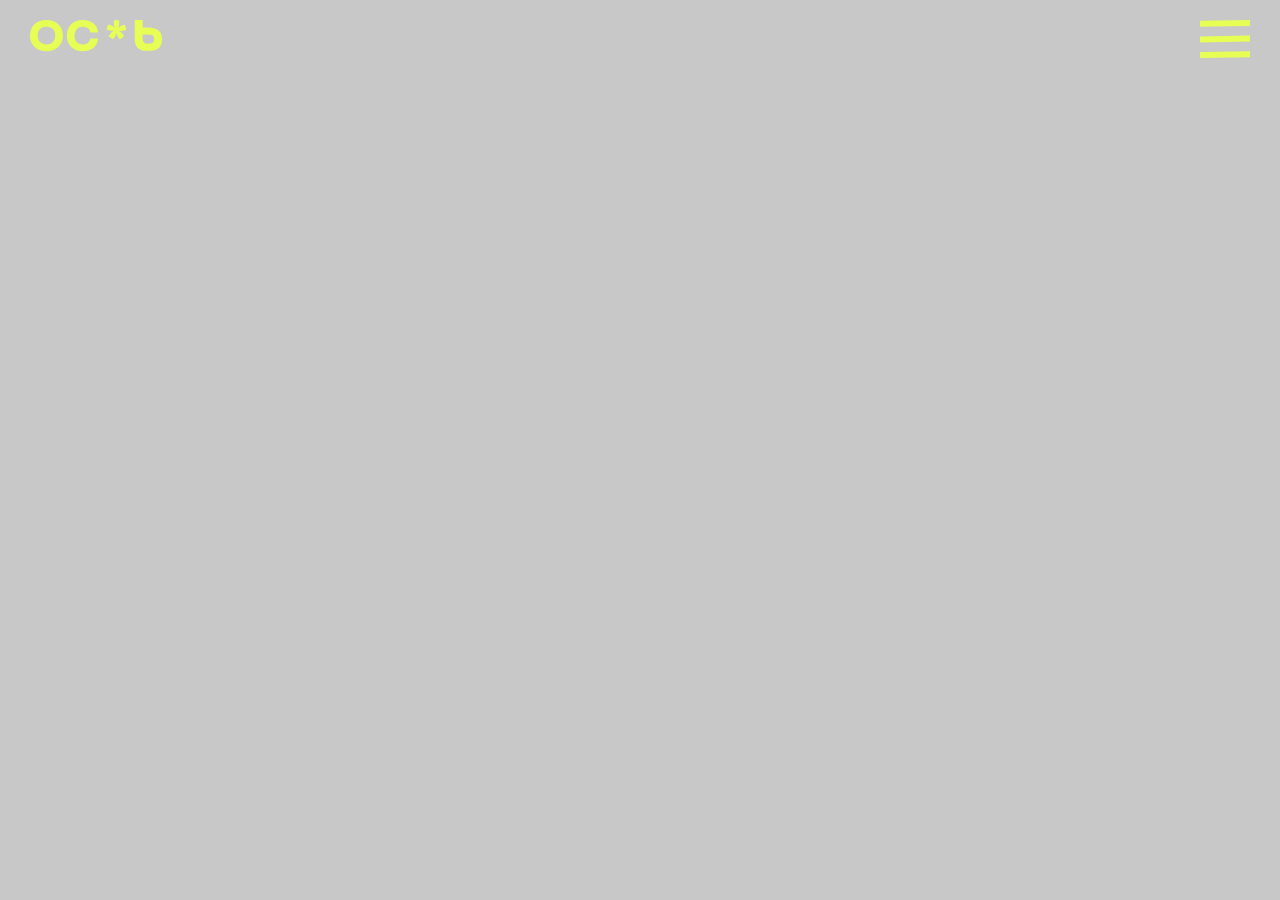
==== index.html @ 0548953c "Add files via upload" ====
<!DOCTYPE html>
<html lang="en">

<head>
    <meta charset="UTF-8">
    <meta name="viewport" content="width=device-width, initial-scale=1.0">
    <title>ocb store</title>
    <link rel="stylesheet" href="style.css">
</head>
<body>
<section id="header">
    <a href="index.html"><img src="img/logo.svg" class="" alt=""></a>
    <a href="cart.html"><i class="1"><img src="img/cart.svg"></i></a>
</section>
</body>
---- style.css ----
@import url(font/stylesheet.css);

* {
    margin: 0;
    padding: 0;
    box-sizing: border-box;
    font-family: 'Neue Machina';
}
h1 {
    font-weight: 900;
    font-size: 30px;
    line-height: 64px;
    color: #222;
}

h2 {
    font-size: 24px;
    font-weight: 800;
    line-height: 48px;
    color: #222;
}

h3 {
    font-size: 18px;
    font-weight: normal;
    line-height: 48px;
    color: #222;
}

p {
    font-weight: normal;
    font-size: 18px;
    line-height: 24px;
    color: #222;
}

body {
    background-color: #C8C8C8;
    width: 100%;
    display: flex;
    flex-direction: column;
}

#header {
    display: flex;
    position: fixed;
    width: 100%;
    align-items: top;
    justify-content: space-between;
    padding: 20px 30px;
}


#footer {
    display: flex;
    align-items: center;
    justify-content: space-between;
    padding: 40px 40px;
    margin-top: auto;
    background-color: #737373;
}
#links {
    display: flex;
}

#links a {
    padding-top: 10px;
    padding-right: 40px;
    font-size: 18px;
    font-weight: 800;
    text-decoration: none;
    color: #E7FF54;
}
#links .link1 {
    padding-right: 40px;
}

#links .link1 .insta:hover {
    transition: 0.2s ease;
    color: white;
}


#links p {
    font-size: 18px;
    line-height: auto;
    padding: 12px 0px;
    font-weight: normal;
    text-decoration: none;
    color: #E7FF54;
}

#tiktok {
    padding-left: 40px;
}

#info {
    display: flex;
    align-items: space-between;
    justify-content: center;
}
#info li{
    list-style: none;
    padding-right: 60px;
}
#info li a{
    text-decoration: none;
    font-size: 18px;
    font-weight: 800;
    color: white;
}

#info li a:hover {
    color: #E7FF54;
    transition: 0.2s ease;
}


/* store */

.product img:hover {
    cursor: pointer;
}

#products {
    padding: 20px 60px;
    display: flex;
    flex-wrap: wrap;
    justify-content: space-between;
}

#products .product {
    align-items: center;
    justify-items: center;
    justify-content: center;
    text-align: center;
    padding: 90px 90px;
    width: 50%;
    min-width: 500px;
}

#products h2 {
    margin-top: 30px;
}

#products h3 {
    font-size: 24px;
}



/* product page */

#header-prod{
    display: flex;
    position: fixed;
    width: 100%;
    align-items: top;
    justify-content: space-between;
    padding: 20px 30px;
}

#prod-details{
    display: flex;
}
#prod-details .big-prod-img {
    width: 45%;
    margin: 3%;
}

.mini-img-group {
    width: 100%;
    margin-top: 80px;
    display: flex;
    height: 20px;
    align-items: center;
    justify-content: space-between;
}
.mini-img-group button{
    width: 70px;
    height: 70px;
    border: none;
    background: none;
}
.mini-img-group button:hover{
    cursor: pointer;
    background: #AAAAAA;
}
.big-prod-img {
    padding: 5% 5%;
}

.mini-img-col {
    flex-basis: 15%;
    cursor: pointer;
}

.s-prod-dis{
    width: 40%;
    margin-top: 8%;
    margin-left: 4%;
    justify-content: space-between;
}


.s-prod-dis .price {
    padding-top: 5px;
    font-weight: normal;
}

.s-prod-dis button {
    text-decoration: none;
    text-align: center;
    font-size: 18px;
    border: none;
    width: 140px;
    height: 50px;
    padding-top: 4px;
    background: #E7FF54;
    margin-top: 30px;
}
.s-prod-dis button:hover {
    cursor: pointer;
    background-color: #737373;
    color: #E7FF54;
}

.s-prod-dis .size-button {
    text-decoration: none;
    text-align: center;
    font-size: 18px;
    border: none;
    width: 40px;
    height: 40px;
    background: #AAAAAA;
    margin-right: 20px;
    margin-top: 35px;

}

.s-prod-dis .note {
    max-width: 80%;
    padding-top: 60px;
}

.s-prod-dis .sostav {
    padding-top: 30px;
}

/* cart page */

#cart {
    display: flex;
}
#cart button {
    cursor: pointer;
}
.prods-in-cart {
    width: 50%;
}
.make-order {
    margin-top: 60px;
    margin-left: 40px;
    margin-bottom: 100px;
}

.make-order .order-input {
    margin-top: 30px;
}

.make-order .order-input p {
    font-weight: 800;
}
.make-order .order-input input {
    border: none;
    height: 48px;
    width: 425px;
    margin-top: 10px;
    background-color: #AAAAAA;
}
.make-order button {
    text-decoration: none;
    text-align: center;
    font-size: 18px;
    border: none;
    width: 230px;
    height: 60px;
    padding-top: 5px;
    background: #E7FF54;
    margin-top: 100px;
}

.make-order button:hover {
    cursor: pointer;
    background: #737373;
    color: #E7FF54;
}

.prods-in-cart {
    display: flex;
    flex-direction: column;
    padding-top: 60px;
    margin-top: 60px;
}
.s-prod-in-cart {
    margin-bottom: 70px;
    margin-left: 80px;
    width: 70%;
    display: flex;
    justify-content: space-between;
    height: 160px;
}

.s-prod-in-cart img{
    height: 100%;
}
.price-in-cart {
    margin-top: 20px;
}

.prod-name-in-cart {
    font-weight: 800;
}

.s-prod-in-cart input{
    border: none;
    text-align: center;
    color: black;
    height: 40px;
    width: 40px;
    margin-top: 10px;
    background: #AAAAAA;
}

.s-prod-in-cart button:hover{
    background: #AAAAAA;
    width: fit-content;
    height: fit-content;
}

.s-prod-in-cart .prod-div1 {
   height: 100%;
   display: flex;
   flex-direction: column;
   align-content: space-between;
   justify-content: space-between;
}

.s-prod-in-cart button {
    text-decoration: none;
    text-align: center;
    border: none;
    background: none;
}
.quantity {
    display: flex;
    flex-direction: row;
    justify-content: left;
    align-items: center;
}

.quantity input {
    margin: 0px 15px;
}

#total-price {
    font-size: 24px;
    margin-top: 30px;
    margin-left: 15%;
    margin-bottom: 100px;
}
#total-price span{
    font-weight: 800;
    margin-right: 20px;
}
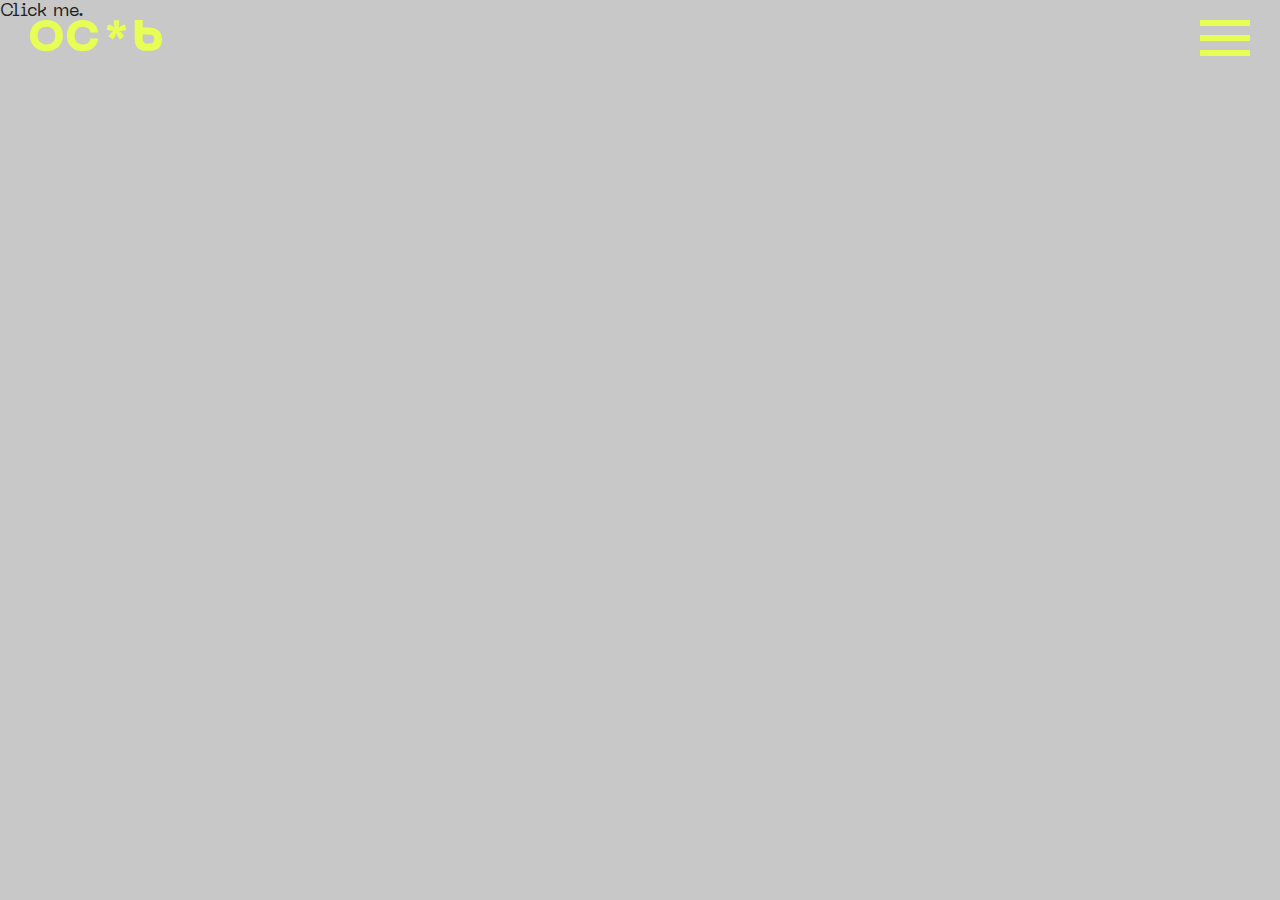
==== commit d32f81bb: "Add files via upload" ====
--- a/index.html
+++ b/index.html
@@ -1,15 +1,23 @@
 <!DOCTYPE html>
 <html lang="en">
-
 <head>
     <meta charset="UTF-8">
     <meta name="viewport" content="width=device-width, initial-scale=1.0">
     <title>ocb store</title>
     <link rel="stylesheet" href="style.css">
+    <script src="script.js" async></script>
 </head>
+
 <body>
+
 <section id="header">
-    <a href="index.html"><img src="img/logo.svg" class="" alt=""></a>
-    <a href="cart.html"><i class="1"><img src="img/cart.svg"></i></a>
+    <a  class ="logoIcon" href="index.html"><img src="img/logo.svg" class="" id="cartIcon" alt=""></a>
+    <a href="cart.html"><img class = cartIcon src="img/cart.svg"></a>
 </section>
-</body>+<p id="demo">Click me.</p>
+
+<script src="script.js"></script>
+
+</body>
+
+</html>
--- a/style.css
+++ b/style.css
@@ -50,6 +50,22 @@
     padding: 20px 30px;
 }
 
+.cart-n-label{
+    display: flex;
+    flex-direction: column;
+}
+
+.p-in-c-label {
+    margin-top: 10px;
+    text-align: center;
+    font-size: 12px;
+    line-height: 25px;
+    width: 25px;
+    height: 25px;
+    border: none;
+    background-color: #737373;
+    color: #E7FF54;
+}
 
 #footer {
     display: flex;
@@ -150,6 +166,17 @@
 
 
 /* product page */
+
+.add-to-cart-notification {
+    position: absolute;
+    right: 10px;
+}
+
+.add-to-cart-notification.active {
+    position: absolute;
+    bottom: 100px;
+    right: 200px;
+}
 
 #header-prod{
     display: flex;
@@ -225,8 +252,30 @@
     color: #E7FF54;
 }
 
-.s-prod-dis .size-button {
-    text-decoration: none;
+.s-prod-dis .size-button:hover{
+    cursor: pointer;
+    background-color: #737373;
+    color: #E7FF54;
+}
+
+.s-prod-dis .note {
+    max-width: 80%;
+    padding-top: 60px;
+}
+
+.s-prod-dis .sostav {
+    padding-top: 30px;
+}
+
+.radio-size {
+    display: inline-block;
+}
+.radio-size input {
+    display: none;
+}
+.radio-size label {
+    display: inline-block;
+    line-height: 40px;
     text-align: center;
     font-size: 18px;
     border: none;
@@ -235,19 +284,20 @@
     background: #AAAAAA;
     margin-right: 20px;
     margin-top: 35px;
-
-}
-
-.s-prod-dis .note {
-    max-width: 80%;
-    padding-top: 60px;
-}
-
-.s-prod-dis .sostav {
-    padding-top: 30px;
-}
-
-/* cart page */
+    user-select: none;
+
+}
+.radio-size input:checked + label{
+    background: #737373;
+    color: #E7FF54;
+}
+
+.radio-size label:hover {
+    background: #737373;
+}
+
+
+/* cart */
 
 #cart {
     display: flex;
@@ -261,11 +311,15 @@
 .make-order {
     margin-top: 60px;
     margin-left: 40px;
-    margin-bottom: 100px;
+    margin-bottom: 200px;
 }
 
 .make-order .order-input {
     margin-top: 30px;
+}
+
+.make-order .order-input input {
+    padding-left: 15px;
 }
 
 .make-order .order-input p {
@@ -277,7 +331,14 @@
     width: 425px;
     margin-top: 10px;
     background-color: #AAAAAA;
-}
+    align-items: center;
+}
+
+.make-order .order-input input:focus {
+    outline: none;
+    outline-color:#E7FF54
+}
+
 .make-order button {
     text-decoration: none;
     text-align: center;
@@ -323,8 +384,8 @@
 }
 
 .s-prod-in-cart input{
-    border: none;
-    text-align: center;
+    display: inline-flex;
+    border: none;
     color: black;
     height: 40px;
     width: 40px;
@@ -332,10 +393,17 @@
     background: #AAAAAA;
 }
 
+.s-prod-in-cart .minus, .plus {
+    width: 16px;
+    height: 16px;
+}
+.s-prod-in-cart .delete-prod {
+    width: 24px;
+    height: 24px;
+}
+
 .s-prod-in-cart button:hover{
     background: #AAAAAA;
-    width: fit-content;
-    height: fit-content;
 }
 
 .s-prod-in-cart .prod-div1 {
@@ -354,21 +422,33 @@
 }
 .quantity {
     display: flex;
+    text-align: center;
     flex-direction: row;
-    justify-content: left;
     align-items: center;
 }
 
 .quantity input {
+    text-align: center;
+    align-items: center;
     margin: 0px 15px;
 }
 
-#total-price {
+.itogo {
+    align-items: baseline;
+    display: flex;
     font-size: 24px;
     margin-top: 30px;
     margin-left: 15%;
     margin-bottom: 100px;
 }
+.itogo span {
+    font-size: 18px;
+    font-weight: 800;
+}
+.itogo p {
+    margin-left: 20px;
+    font-size: 18px;
+}
 #total-price span{
     font-weight: 800;
     margin-right: 20px;
